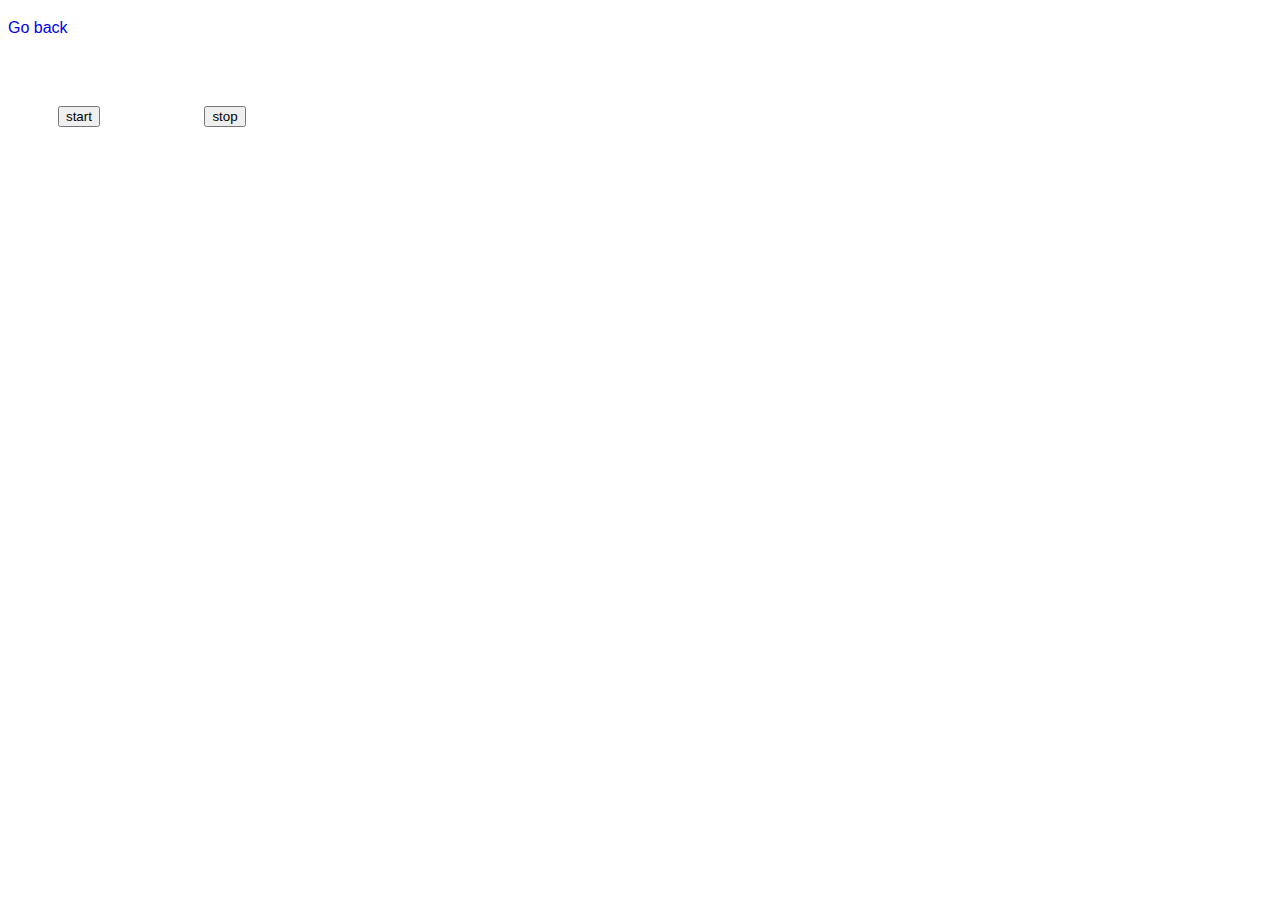
==== 02-interval.html @ 44018124 "upd" ====
<!DOCTYPE html>
<html lang="ru">
  <head>
    <meta charset="UTF-8" />
    <meta name="viewport" content="width=device-width, initial-scale=1.0" />
    <meta http-equiv="X-UA-Compatible" content="ie=edge" />
    <title>window.setInterval()</title>
    <link rel="stylesheet" href="./css/styles.css" />
  </head>
  <body>
    <p><a href="index.html">Go back</a></p>

    <button class="start">start</button>
    <button class="stop">stop</button>

    <script src="js/02-interval.js"></script>
  </body>
</html>
---- css/styles.css ----
*,
*::before,
*::after {
  box-sizing: border-box;
}

body {
  font-family: 'Helvetica Neue', -apple-system, BlinkMacSystemFont, 'Segoe UI',
    Roboto, Oxygen, Ubuntu, Cantarell, 'Open Sans', sans-serif;
  line-height: 1.5;
  color: #2a2a2a;
}

button,
label {
  cursor: pointer;
}

input {
  font: inherit;
}

img {
  display: block;
  max-width: 100%;
  height: auto;
}
a {
  text-decoration: none;
}
ul {
  list-style-type: none;
}
.list-main {
  margin: 50px;
}
.link-main {
  font-size: 24px;
}

.alert {
  position: fixed;
  bottom: 20px;
  right: 20px;
  margin: 0;
  background-color: #fff;
  color: #2a2a2a;
  border: 1px solid #2a2a2a;
  border-radius: 3px;
  padding: 24px;
  user-select: none;
  cursor: pointer;

  transform: translateX(calc(100% + 20px));
  visibility: hidden;
  opacity: 0;
  transition: all 250ms cubic-bezier(0.4, 0, 0.2, 1);
}

.alert.success {
  border: 1px solid #388e3c;
  background-color: #4caf50;
  color: #fff;
}

.alert.is-visible {
  transform: translateX(0);
  visibility: visible;
  opacity: 1;
}

.timer {
  margin-left: auto;
  margin-right: auto;
  text-align: center;
  color: #212121;
  border-radius: 2px;
}

.clock-face {
  margin-bottom: 15px;
  font-family: 'Roboto Mono', monospace;
  font-size: 80px;
  margin-top: 0;
  margin-bottom: 24px;
}

.timer-btn {
  display: inline-flex;
  margin-left: 4px;
  margin-right: 4px;
  text-transform: uppercase;
  border: 0;
  background-color: #3f51b5;
  color: #ffffff;
  padding: 10px 20px;
  cursor: pointer;
  font-size: 24px;
  border-radius: 3px;
}

.timer-btn.is-active {
  background-color: #2196f3;
}




/* GAME */

img {
  display: block;
  max-width: 100%;
  height: auto;
}

table {
  border-collapse: collapse;
}

th,
td {
  border: 1px solid black;
  padding: 10px 15px;
}

.item {
  width: 50px;
  height: 50px;
  border: 1px solid black;
  outline: auto;
  text-align: center;
  vertical-align: middle;
  line-height: 50px;
}

button {
  margin: 50px;
}

.container {
  display: flex;
  gap: 20px;
  font-size: 2rem;
  margin: 50px;
}

.result {
  font-size: 1.5rem;
  margin-top: 20px;
}

.modal {
  width: 300px;
  height: 300px;
  background-color: aliceblue;
  display: flex;
  align-items: center;
  justify-content: center;
}


/* weather */

.search-form {
  display: flex;
  flex-direction: column;
  align-items: center;
  margin-top: 20px;
}

.form-group {
  display: flex;
  flex-direction: column;
  align-items: flex-start;
  margin: 10px 0;
}

.label {
  font-size: 16px;
  margin-bottom: 5px;
}

.search-input,
.days-select,
.search-button {
  margin: 5px;
  padding: 10px;
  border: 1px solid #ccc;
  border-radius: 5px;
  font-size: 16px;
}

.search-input {
  width: 100%;
  max-width: 300px;
}

.days-select {
  width: 100px;
}

.input-group {
  display: flex;
  align-items: center;
}

.search-button {
  background-color: #007bff;
  color: white;
  cursor: pointer;
  transition: background-color 0.3s;
}

.search-button:hover {
  background-color: #0056b3;
}






.weather-cards {
  list-style: none;
  display: flex;
  justify-content: space-between;
  padding: 0;
  margin: 0;
}

.weather-card {
  background-color: #f5f5f5;
  border-radius: 10px;
  padding: 20px;
  box-shadow: 0px 2px 4px rgba(0, 0, 0, 0.1);
  text-align: center;
  flex: 1;
  margin: 0 10px;
  display: flex;
  flex-direction: column;
  align-items: center;
}

.weather-icon {
  width: 50px;
  height: 50px;
  margin-bottom: 10px;
}

.weather-date {
  font-size: 18px;
  color: #333;
  margin-bottom: 5px;
}

.weather-text {
  font-size: 16px;
  color: #666;
  margin-bottom: 5px;
}

.weather-temperature {
  font-size: 24px;
  color: #ff6600;
  font-weight: bold;
}
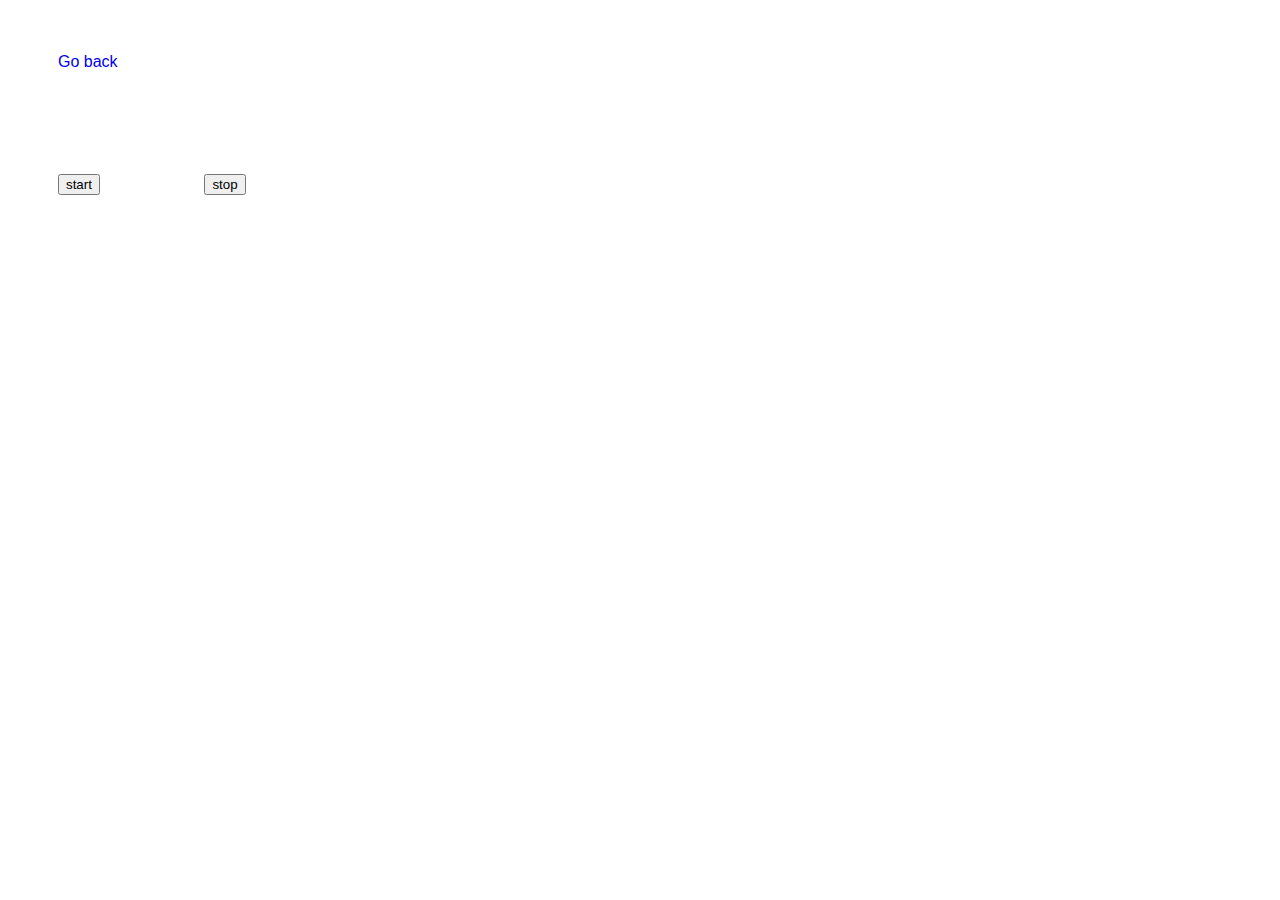
==== commit c42d9687: "upd розмітки" ====
--- a/02-interval.html
+++ b/02-interval.html
@@ -8,7 +8,7 @@
     <link rel="stylesheet" href="./css/styles.css" />
   </head>
   <body>
-    <p><a href="index.html">Go back</a></p>
+    <p class="go-back-option"><a href="index.html">Go back</a></p>
 
     <button class="start">start</button>
     <button class="stop">stop</button>
--- a/css/styles.css
+++ b/css/styles.css
@@ -31,6 +31,15 @@
 ul {
   list-style-type: none;
 }
+
+.go-back-option {
+  margin: 50px;
+}
+
+/* .main-menu-div {
+margin: 25px;
+} */
+
 .list-main {
   margin: 50px;
 }
@@ -198,6 +207,8 @@
 
 .days-select {
   width: 100px;
+  border-radius: 4px;
+  color: #007bff;
 }
 
 .input-group {
@@ -215,10 +226,6 @@
 .search-button:hover {
   background-color: #0056b3;
 }
-
-
-
-
 
 
 .weather-cards {
